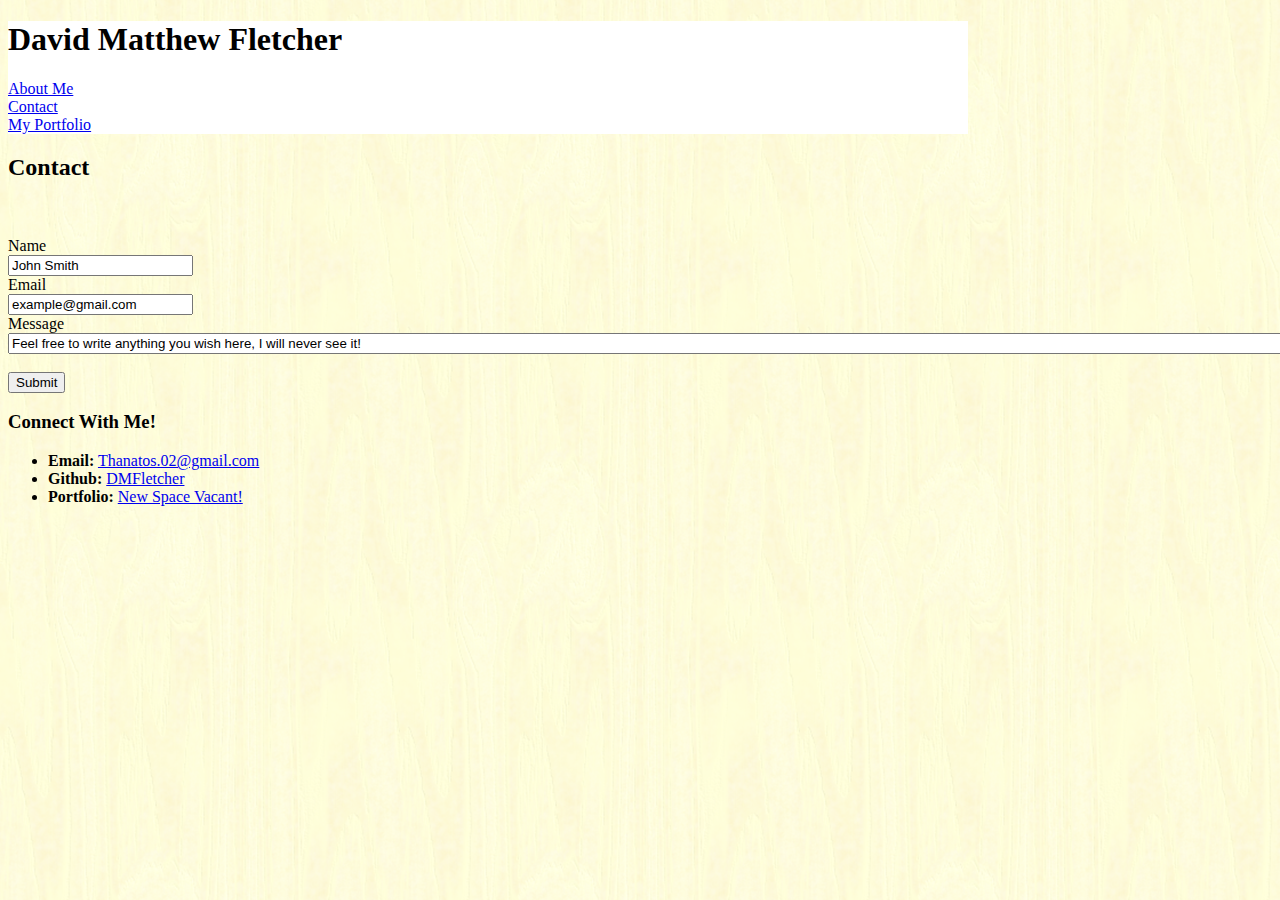
==== contact.html @ 89849f4d "im fucked" ====
<!DOCTYPE html>
<html lang="en">
<head>
    <meta charset="UTF-8">
    <meta name="viewport" content="width=device-width, initial-scale=1.0">
    <meta http-equiv="X-UA-Compatible" content="ie=edge">
    <title>Contact</title>
    <link rel="stylesheet" type="text/css" href="assets/css/style.css">
</head>
<body background="./assets/images/background.png">
    <header>
        <h1>David Matthew Fletcher</h1>
        <div class="navBar">
            <section id="myBoutLink"><a href="./index.html">About Me</a>  </section>
            <section id="myContactLink"><a href="./contact.html">Contact</a>  </section>
            <section id="myPortfolioLink"><a href="./portfolio.html">My Portfolio</a>  </section>
        </div>
    </header>
    <div class="contactInfo">
        <h2>Contact</h2>
        <br><br>
            <form action="/action_page.html" target="_blank">
                Name <br>
                <input type="text" name="nameFirstLast" value="John Smith"><br>
                Email<br>
                <input type="text" name="nameEmail" value="example@gmail.com"><br>
                Message<br>
                <input type="text" name="visitorMessage" value="Feel free to write anything you wish here, I will never see it!" size="400"><br><br>
                <input type="submit" value="Submit">
              </form>
    </div>
    <section class="contactMe">
            <h3>Connect With Me!</h3>
            <ul>
                <li><strong>Email:</strong> <a href="mailto:Thanatos.02@gmail.com">Thanatos.02@gmail.com</a></li>
                <li><strong>Github:</strong> <a href="https://github.com/DMFletcher/">DMFletcher</a></li>
                <li><strong>Portfolio:</strong> <a href="#">New Space Vacant!</a>  </li>
            </ul>

        </section>

</body>
</html>
---- assets/css/style.css ----
*{
    box-sizing: border-box;
    
}
/**/

header{
    border-color: #cccccc;
    background-color: #ffffff;
    width: 960px;

}
h1{    
    display: block;
    font-family: 'Times New Roman', Times, serif;
    width: 400px;
}

#navBar li{
    widows: 400px;
    list-style-type: none;
    margin-left: 20px;
    padding: 0px;

}


#navBar a{
    float: right;
    display: inline;
    width: 75px;
    padding: 8px;
    background-color: #dddddd;
}


#bioPic{
    float: left;
    width: 300px;
    height: 200px;
}


#popsPizzaPop, #chickenCollator, #cowgirlCrowbar, #dontWantCorndog, #learnSoFast{
    height: 200px;
    width: 200px;
    
}
footer{

}
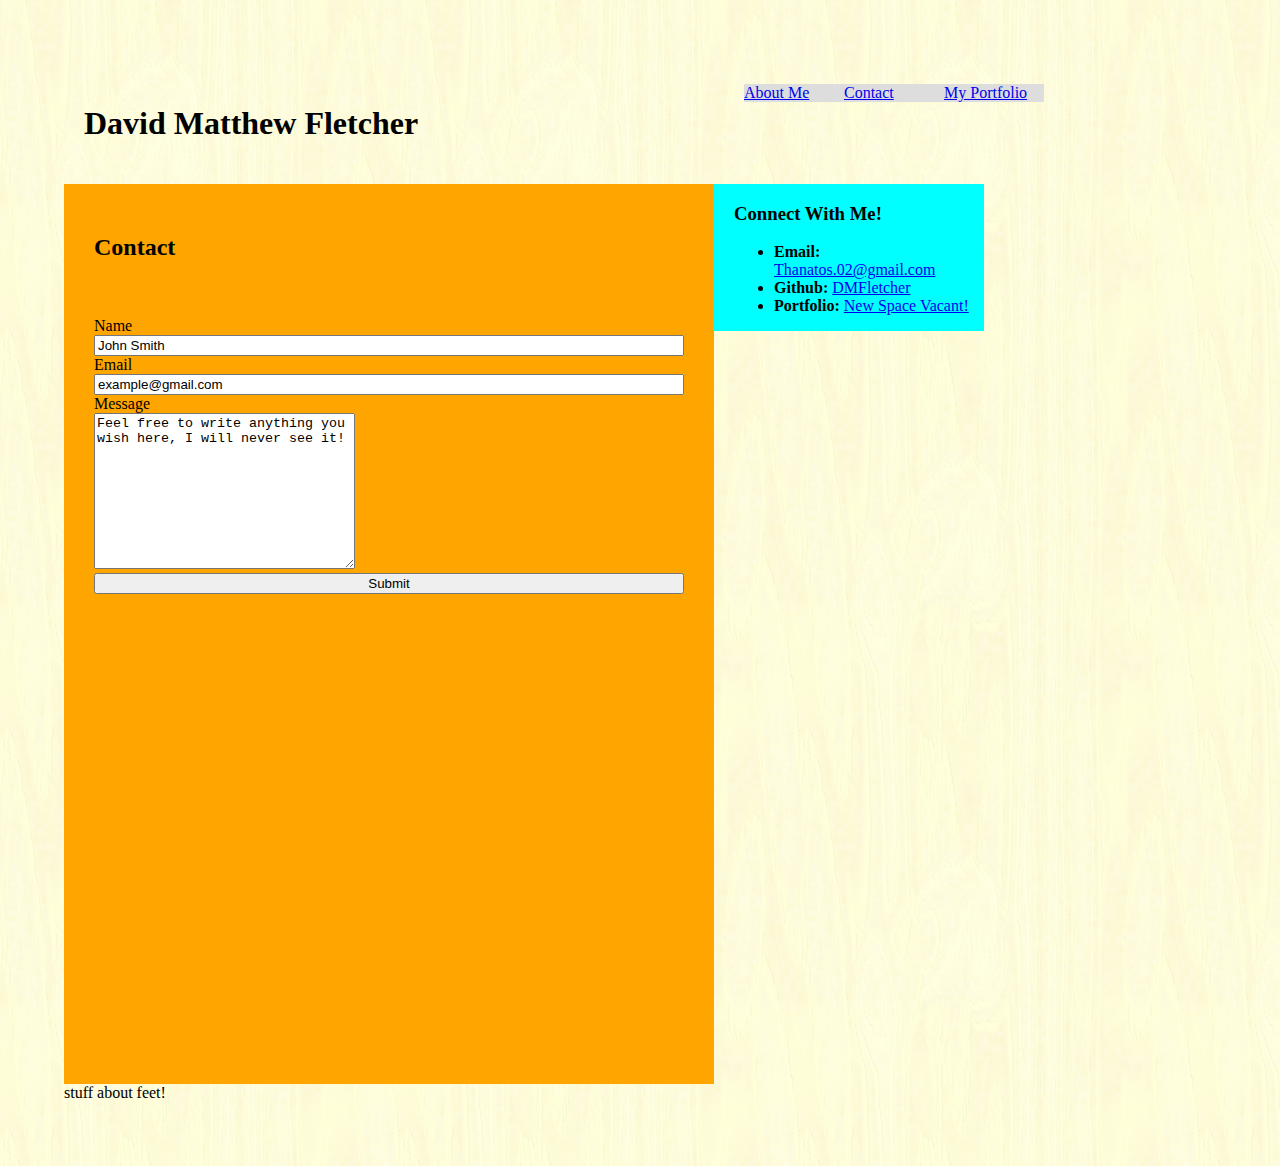
==== commit 6b2b7b32: "looking a little better" ====
--- a/contact.html
+++ b/contact.html
@@ -16,7 +16,8 @@
             <section id="myPortfolioLink"><a href="./portfolio.html">My Portfolio</a>  </section>
         </div>
     </header>
-    <div class="contactInfo">
+    <div class="content">
+        <section class="mainContent">
         <h2>Contact</h2>
         <br><br>
             <form action="/action_page.html" target="_blank">
@@ -25,11 +26,15 @@
                 Email<br>
                 <input type="text" name="nameEmail" value="example@gmail.com"><br>
                 Message<br>
-                <input type="text" name="visitorMessage" value="Feel free to write anything you wish here, I will never see it!" size="400"><br><br>
+              <!--  <input type="text" name="visitorMessage" id="visitorMessage    4l" value="" size="400"><br><br>-->
+                <textarea name="visitorMessage" rows="10" cols="30">Feel free to write anything you wish here, I will never see it!</textarea>
+                <br>
+              </form>
                 <input type="submit" value="Submit">
-              </form>
+            </form>
+        </section>
     </div>
-    <section class="contactMe">
+    <section class="sidebar">
             <h3>Connect With Me!</h3>
             <ul>
                 <li><strong>Email:</strong> <a href="mailto:Thanatos.02@gmail.com">Thanatos.02@gmail.com</a></li>
@@ -38,6 +43,8 @@
             </ul>
 
         </section>
-
+        <footer>
+            stuff about feet!
+        </footer>
 </body>
 </html>--- a/assets/css/style.css
+++ b/assets/css/style.css
@@ -3,39 +3,98 @@
     
 }
 /**/
+body{
+    width: 960px;
+    margin: 5%;
+    align-content: center;
+
+}
 
 header{
     border-color: #cccccc;
     background-color: #ffffff;
+    margin: 20px;
     width: 960px;
 
 }
+h1{
+    float: left;
+    font-family: 'Times New Roman', Times, serif;
+    width: 660px;
+
+}
+.navBar{
+    float: left;
+    width: 300px;
+    height: 100px;
+
+}
+.navBar a{   
+    width: 100px;
+    float: left;
+    background-color: #dddddd;
+
+}
+content{
+    margin: 20px;
+    clear: both;
+    padding: 10px;
+    width: 960px;
+    border: 5px solid red;
+    align-content: center
+}
+.mainContent{
+    float: left;
+    width: 650px;
+    height: 900px;
+    background-color: orange;
+    padding: 30px;
+}
+.mainContent img{
+    height: 200px;
+    width: 200px;
+    float: left;
+    padding: 5px;
+}
+.mainContent input{
+    width: 100%;
+}
+
+.sidebar{
+    float: left;
+    width: 270px;
+    background-color: aqua;
+    padding-left: 20px;
+}
+footer{
+    clear: both;
+}
+/*
 h1{    
-    display: block;
+    float: left;
     font-family: 'Times New Roman', Times, serif;
     width: 400px;
 }
 
-#navBar li{
+.navBar li{
     widows: 400px;
     list-style-type: none;
     margin-left: 20px;
-    padding: 0px;
+    padding: 20px;
 
 }
 
 
-#navBar a{
+.navBar a{
     float: right;
     display: inline;
-    width: 75px;
-    padding: 8px;
-    background-color: #dddddd;
+    width: 80px;
+    padding: 0;
 }
 
 
 #bioPic{
-    float: left;
+    clear: both;
     width: 300px;
     height: 200px;
 }
@@ -49,3 +108,4 @@
 footer{
 
 }
+*/